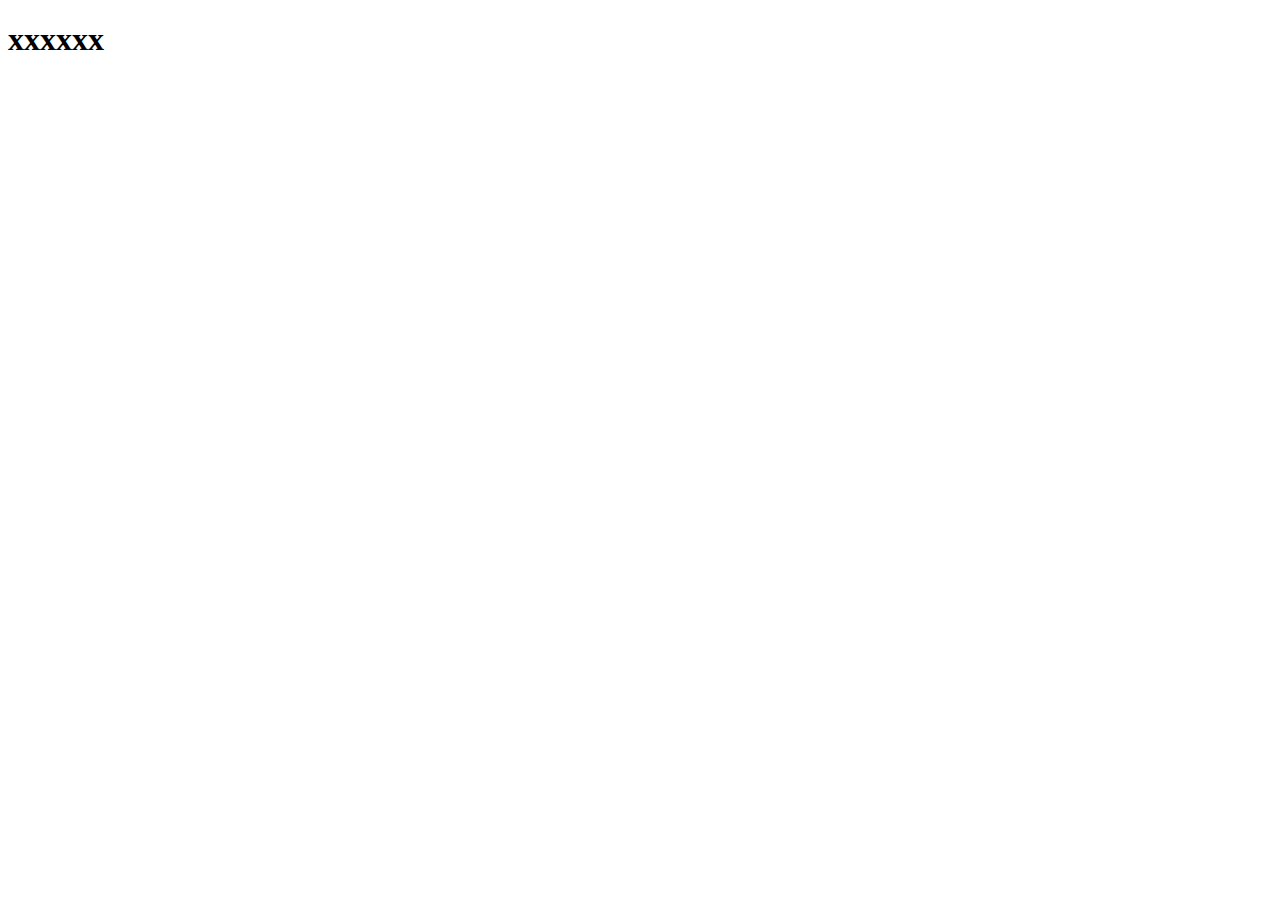
==== nilongdada.html @ 61d567a6 "nilongdada" ====
<!DOCTYPE html>
<html lang="en">
<head>
  <meta charset="UTF-8">
  <meta http-equiv="X-UA-Compatible" content="IE=edge">
  <meta name="viewport" content="width=device-width, initial-scale=1.0">
  <title>Document</title>
</head>
<body>
  <h1>xxxxxx</h1>
</body>
</html>
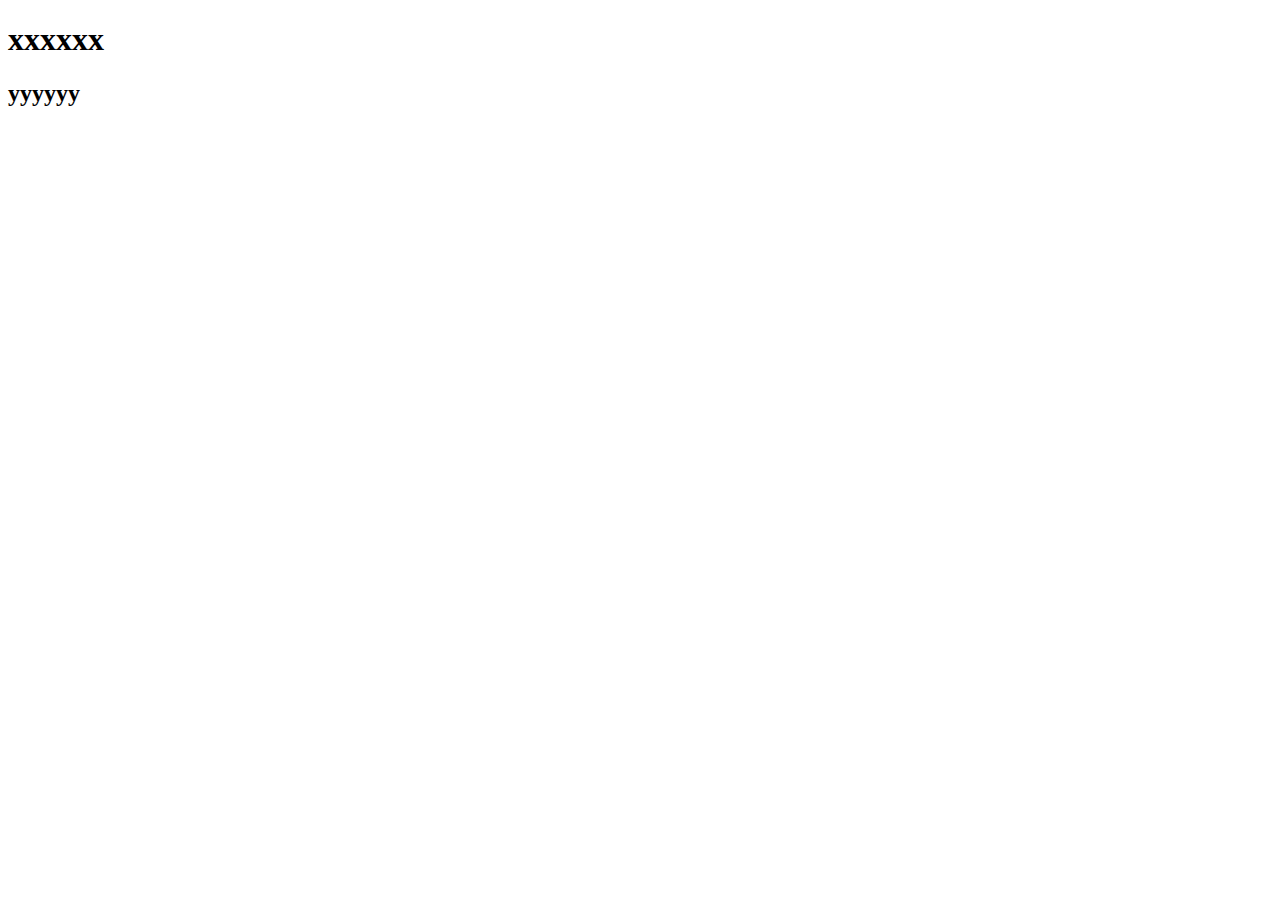
==== commit 98189a90: "Update nilongdada.html" ====
--- a/nilongdada.html
+++ b/nilongdada.html
@@ -8,5 +8,6 @@
 </head>
 <body>
   <h1>xxxxxx</h1>
+  <h2>yyyyyy</h2>
 </body>
-</html>+</html>
